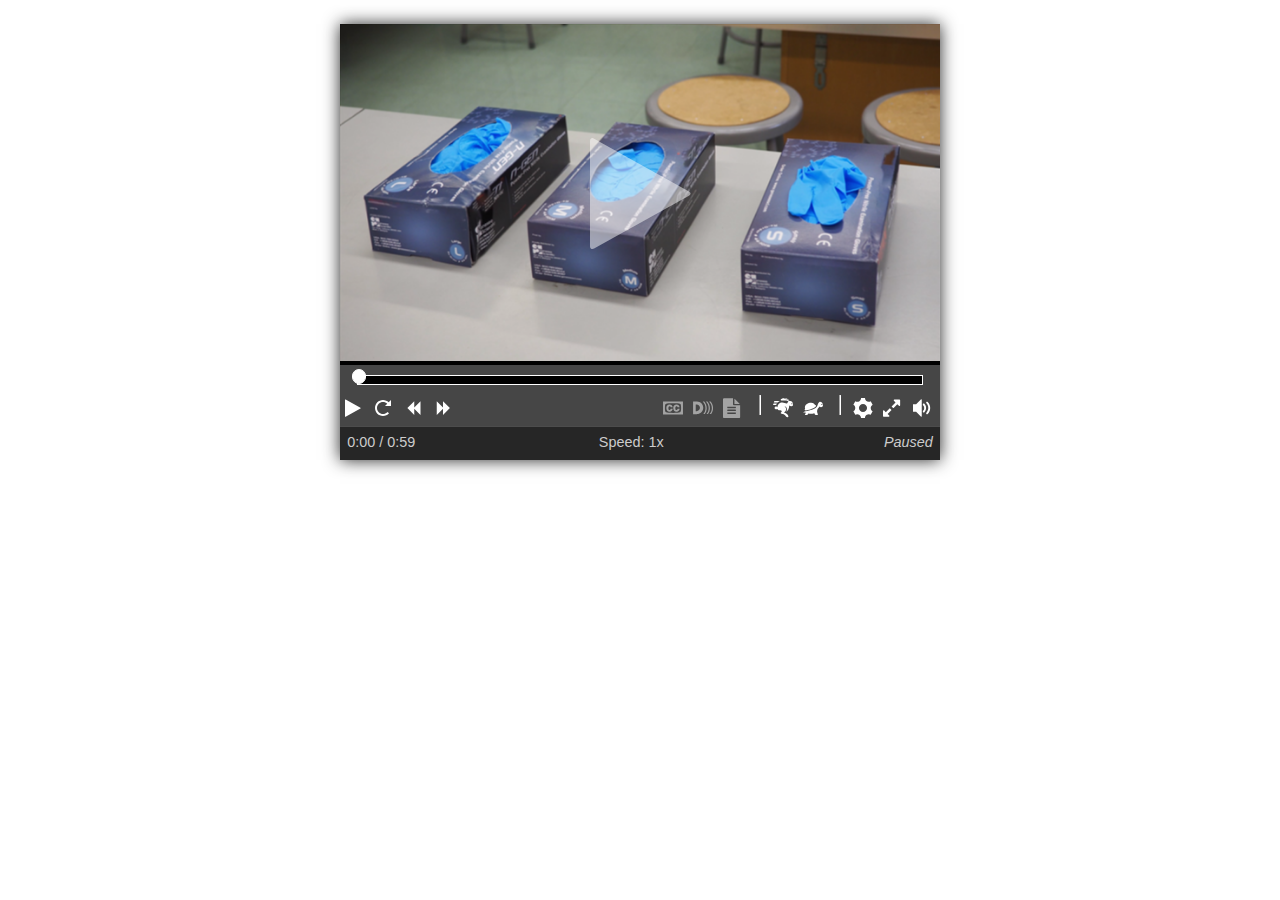
==== index.html @ a3ad1937 "initial commit" ====
<!DOCTYPE html>
<html lang="en">

<head>
  <meta charset="UTF-8">
  <title>Able Player Video</title>

  <!-- Dependencies -->
  <script src="./libraries/jquery.min.js"></script>
  <script src="./libraries/js.cookie.js"></script>

  <!-- Able Player CSS -->
  <link rel="stylesheet" href="./styles/ableplayer.min.css" type="text/css" />

  <!-- Able Player JavaScript -->
  <script src="./libraries/ableplayer.min.js"></script>
  
  <link rel="stylesheet" href="./styles/style.css" type="text/css">

</head>

<body>
  <div class="player-wrapper">
    <div id="player" class="col-1">
      <!-- use the following markup for each media element -->
      <video id="video1" preload="auto" width="600" height="auto" poster="./assets/images/wwa.png" data-able-player
        data-skin="2020" playsinline data-transcript-div='transcript' data-include-transcript=true>
        <source type="video/mp4" src="./assets/video/wwa.mp4" />
        <source type="video/webm" src="./assets/video/wwa.webm" />
        <track kind="captions" src="./assets/video/wwa_captions_en.vtt" srclang="en" label="English captions" />
        <track kind="descriptions" src="./assets/video/wwa_description_en.vtt" srclang="en" />
      </video>
    </div>
    <div id='transcript' class="col-2"></div>
  </div>
  <script src="./js/main.js"></script>
</body>

</html>
---- styles/ableplayer.min.css ----
.able-wrapper{position:relative;margin:0;padding:0;width:100%;height:auto;box-sizing:content-box!important;text-align:left}.able{position:relative;margin:1em 0;width:100%;background-color:#000;box-shadow:0 0 16px #262626;z-index:5000}.able-column-left{float:left}.able-column-right{float:left}.able .able-vidcap-container{background-color:#000;left:0;margin:0;position:relative;top:0}.able-player{font-family:Arial,Helvetica,sans-serif;background-color:#262626}.able-offscreen{position:absolute;left:-10000px;top:auto;width:1px;height:1px;overflow:hidden}.able-media-container audio{display:none!important}.able-video .able-now-playing{display:none}.able-controller{position:relative;border-bottom:1px solid #4c4c4c;background-color:#464646;min-height:38px;padding:0}.able-poster{position:absolute;top:0;left:0;width:100%!important;height:auto!important}.able .able-vidcap-container{overflow:hidden}.able-big-play-button{position:absolute;font-size:8em;opacity:.5;color:#fdfdfd;background-color:transparent;border:none;outline:0;left:0;top:0;padding:0;z-index:6500}.able-big-play-button:hover{opacity:100}.able-left-controls,.able-right-controls{overflow:visible}.able-left-controls div[role=button],.able-right-controls div[role=button]{vertical-align:middle}.able-left-controls{float:left}.able-right-controls{float:right}.able-black-controls,.able-black-controls div[role=button],.able-black-controls label{color:#000!important}.able-black-controls .able-seekbar{border:1px solid #000}.able-black-controls label,.able-white-controls,.able-white-controls div[role=button]{color:#fff!important}.able-white-controls .able-seekbar{border:1px solid #fff}.able-controller div[role=button]{background:0 0;position:relative;display:inline-block;border-style:none;margin:3px;padding:0;font-size:20px;min-width:24px;border:none;overflow:visible!important;z-index:6600}.able-controller div[role=button]>img,.able-controller div[role=button]>span{width:20px;margin:0 auto;padding:0;z-index:6700}.able-controller .buttonOff{opacity:.5;z-index:6800}.able-controller .able-seekbar{margin:0 5px;z-index:6900}.able-controller div[role=button]:focus,.able-controller div[role=button]:hover{outline-style:solid;outline-width:medium}.able-controller div[role=button]:hover{outline-color:#8ab839!important}.able-controller div[role=button]:focus{outline-color:#ffbb37!important}.able-controller button::-moz-focus-inner,.able-search-results button::-moz-focus-inner{border:0}.able-seekbar-wrapper{display:inline-block;vertical-align:middle}.able-seekbar{position:relative;height:.5em;border:1px solid;background-color:#000;margin:0 3px;border-style:solid;border-width:2px;border-color:#fff}.able-seekbar-loaded{display:inline-block;position:absolute;left:0;top:0;height:.5em;background-color:#464646;z-index:5100}.able-seekbar-played{display:inline-block;position:absolute;left:0;top:0;height:.5em;background-color:#dadada;z-index:5200}.able-seekbar-head{display:inline-block;position:relative;left:0;top:-.45em;background-color:#fdfdfd;width:.8em;height:.8em;border:1px solid;border-radius:.8em;z-index:5500}.able-volume-slider{width:34px;height:50px;background-color:#464646;padding:10px 0;position:absolute;right:0;top:-74px;display:block;z-index:9100}.able-volume-track{display:block;position:relative;height:100%;width:7px;margin:0 auto;background-color:#000}.able-volume-track.able-volume-track-on{background-color:#dadada;position:absolute;height:20px;top:30px}.able-volume-slider>.able-volume-track{border:1px solid #fff}.able-volume-head{display:inline-block;background-color:#fdfdfd;outline:1px solid #333;position:absolute;height:7px;width:15px;left:-5px;top:23px;z-index:9175}.able-volume-head:focus,.able-volume-head:hover{background-color:#ffbb37!important}.able-volume-help{display:none}.able-status-bar{height:1.5em;min-height:1.5em;color:#ccc;font-size:.9em;background-color:transparent;padding:.5em .5em .25em}.able-status-bar span.able-timer{text-align:left;float:left;width:32%}.able-status-bar span.able-speed{float:left;width:33%;text-align:center}.able-status{font-style:italic;float:right;width:32%;text-align:right}div.able-captions-wrapper{width:100%;margin:0;padding:0;text-align:center;line-height:1.35em;display:block;z-index:6000}div.able-captions{display:none;padding:.15em .25em;background-color:#000;font-size:1.1em;color:#fff;opacity:.75}div.able-captions-overlay{position:absolute;margin:0;bottom:0}div.able-captions-below{position:relative;min-height:3.2em}div.able-descriptions{position:relative;color:#ff6;background-color:#262626;min-height:2.8em;border-top:1px solid #666;margin:0;padding:3%;width:94%;text-align:center}div.able-now-playing{text-align:center;font-weight:700;font-size:1.1em;color:#fff;background-color:transparent;padding:.5em .5em 1em}div.able-now-playing span{font-size:.9em}div.able-now-playing span span{display:block}div.able-modal-dialog{position:absolute;height:auto;max-width:90%;margin-left:auto;margin-right:auto;left:0;right:0;outline:0 none;display:none;color:#000;background-color:#fafafa;box-sizing:content-box!important;z-index:10000}div.able-modal-overlay{position:fixed;width:100%;height:100%;background-color:#000;opacity:.5;margin:0;padding:0;top:0;left:0;display:none;z-index:9500}button.modalCloseButton{position:absolute;top:5px;right:5px}button.modal-button{margin-right:5px}div.able-modal-dialog button:focus,div.able-modal-dialog button:hover,div.able-modal-dialog input:focus,div.able-modal-dialog input:hover{outline-style:solid;outline-width:2px}div.able-modal-dialog button:hover,div.able-modal-dialog input:hover{outline-color:#8ab839}div.able-modal-dialog button:focus,div.able-modal-dialog input:focus{outline-color:#ffbb37}div.able-modal-dialog h1{font-weight:700;font-size:1.8em;line-height:1.2em;margin:.75em 0;color:#000;text-align:center}.able-help-div,.able-prefs-form,.able-resize-form{background-color:#f5f5f5;border:medium solid #ccc;padding:.5em 1em;margin:0 0 0 1em;width:25em;display:none}.able-prefs-form fieldset{margin-left:0;padding-left:0;border:none}.able-prefs-form legend{color:#000;font-weight:700;font-size:1.1em}.able-prefs-form fieldset div{display:table;margin-left:1em}.able-prefs-form fieldset div input{display:table-cell;width:1em;vertical-align:middle}.able-prefs-form fieldset div label{display:table-cell;padding-left:.5em}fieldset.able-prefs-keys div{float:left;margin-right:1em}div.able-desc-pref-prompt{font-weight:700;font-style:italic;margin-left:1em!important}div.able-prefDescFormat>div{margin-left:1.5em}.able-prefs-captions label,.able-prefs-captions select{display:block;float:left;margin-bottom:.25em}fieldset.able-prefs-captions label{width:6em;text-align:right;padding-right:1em}fieldset.able-prefs-captions select{width:10em;font-size:.9em;border-radius:none}.able-prefs-form div.able-captions-sample{padding:.5em;text-align:center}.able-prefs-form h2{margin-top:0;margin-bottom:.5em;font-size:1.1em}.able-prefs-form ul{margin-top:0}able-prefs-form-keyboard ul{list-style-type:none}span.able-modkey-alt,span.able-modkey-ctrl,span.able-modkey-shift{color:#666;font-style:italic}span.able-modkey{font-weight:700;color:#000;font-size:1.1em}.able-resize-form h1{font-size:1.15em}.able-resize-form div div{margin:1em}.able-resize-form label{padding-right:.5em;font-weight:700}.able-resize-form input[type=text]{font-size:1em}.able-resize-form input[readonly]{color:#aaa}.able-window-toolbar{background-color:#464646;min-height:15px;padding:10px;border-style:solid;border-width:0 0 1px 0}.able-draggable:hover{cursor:move}.able-window-toolbar .able-button-handler-preferences{position:absolute;top:0;right:0;font-size:1.5em;background-color:transparent;border:none;outline:0;padding:0;z-index:9300}.able-window-toolbar .able-button-handler-preferences:focus,.able-window-toolbar .able-button-handler-preferences:hover{outline-style:solid;outline-width:medium}.able-window-toolbar .able-button-handler-preferences:hover{outline-color:#8ab839!important}.able-window-toolbar .able-button-handler-preferences:focus{outline-color:#ffbb37!important}.able-window-toolbar .able-popup{position:absolute;cursor:default;right:0;top:0;display:block}.able-drag{border:2px dashed #f90;cursor:move}.able-resizable{position:absolute;width:16px;height:16px;padding:5px 2px;bottom:0;right:0;cursor:nwse-resize;background:transparent url(../images/wingrip.png) no-repeat}.able-sign-window{position:relative;margin:1em;z-index:8000}.able-sign-window video{width:100%}.able-sign-window:focus{outline:0}div.able-chapters-div{padding:0}div.able-chapters-div .able-chapters-heading{margin:1em .75em;font-size:1.1em;font-weight:700}div.able-chapters-div ul{list-style-type:none;padding-left:0}div.able-chapters-div ul li{max-width:100%;padding:0;height:2em}div.able-chapters-div button{width:100%;height:100%;border:none;background-color:transparent;color:#000;font-size:1em;text-align:left;padding:.15em 1em}div.able-chapters-div li.able-current-chapter{background-color:#000!important}div.able-chapters-div li.able-current-chapter button{color:#fff!important}div.able-chapters-div li.able-focus{background-color:#4c4c4c}div.able-chapters-div button::-moz-focus-inner,div.able-chapters-div button:focus,div.able-chapters-div button:hover{border:0;outline:0;color:#fff!important}.able-alert,.able-tooltip{position:absolute;padding:5px 10px;border-color:#000;border-width:1px;color:#000!important;background-color:#ccc;-webkit-border-radius:5px;-moz-border-radius:5px;border-radius:5px;display:block}.able-alert{background-color:#ffc;box-shadow:0 0 16px #262626;z-index:9400;position:absolute;top:1em}.able-popup{z-index:9200}.able-tooltip{z-index:9000}.able-popup{position:absolute;margin:0;padding:0;border-color:#000;border-width:1px;background-color:#000;opacity:.85;-webkit-border-radius:5px;-moz-border-radius:5px;border-radius:5px;display:block;cursor:default}ul.able-popup{list-style-type:none}.able-popup li{padding:.25em 1em .25em .25em;margin:1px;color:#fff}.able-popup li.able-focus{background-color:#ccc;color:#000}.able-popup-captions li{padding-left:1em}.able-popup-captions li[aria-checked=true]{padding-left:0}.able-popup-captions li[aria-checked=true]::before{content:"\2713  "}.able-transcript-area{border-width:1px;border-style:solid;height:400px;z-index:7000;outline:0;padding-bottom:25px;background-color:#fff}.able-transcript{position:relative;overflow-y:scroll;padding-left:5%;padding-right:5%;background-color:#fff;height:350px}.able-transcript div{margin:1em 0}.able-transcript-heading{font-size:1.4em;font-weight:700}.able-transcript-chapter-heading{font-size:1.2em;font-weight:700}.able-transcript div.able-transcript-desc{background-color:#fee;border:thin solid #336;font-style:italic;padding:1em}.able-transcript .able-unspoken{font-weight:700}.able-transcript .able-hidden{position:absolute!important;clip:rect(1px 1px 1px 1px);clip:rect(1px,1px,1px,1px)}.able-highlight{background:#ff6}.able-previous{background:#000!important;font-style:italic}.able-transcript span:active,.able-transcript span:focus,.able-transcript span:hover{background:#cf6;cursor:pointer}.able-window-toolbar label{margin-right:10px;color:#fff}.able-controller div[role=button]:focus,.able-controller div[role=button]:hover,.able-controller input:focus,.able-controller input:hover,.able-seekbar-head:focus,.able-seekbar-head:hover,.able-window-toolbar input:focus,.able-window-toolbar input:hover,.able-window-toolbar select:focus,.able-window-toolbar select:hover{outline-style:solid;outline-width:2px}.able-controller div[role=button]:focus,.able-controller input:focus,.able-seekbar-head:focus,.able-window-toolbar input:focus,.able-window-toolbar select:focus{outline-color:#ffbb37}.able-controller div[role=button]:hover,.able-controller input:hover,.able-seekbar-head:hover,.able-window-toolbar input:hover,.able-window-toolbar select:hover{outline-color:#8ab839}.able-window-toolbar .transcript-language-select-wrapper{float:right;padding-right:30px}.able-playlist{list-style-type:none;margin:0;background-color:#fff;padding:5px 0}.able-playlist li{background-color:#ddd;margin:5px;padding:0;border:2px solid #aaa;border-radius:5px;-moz-border-radius:5px}.able-playlist li button{border:none;color:#000;background-color:transparent;font-size:1em;width:100%;padding:5px 10px;text-align:left}.able-playlist li button:active,.able-playlist li button:focus,.able-playlist li button:hover{background-color:#ffeeb3;color:#000;text-decoration:none;outline:0}.able-playlist li button::-moz-focus-inner{border:0}.able-playlist li button img{width:100px;float:left;margin-right:10px}.able-playlist li.able-current{background-color:#340449;border-color:#230330}.able-playlist li.able-current button{color:#fff;font-weight:700;text-decoration:none;outline:0}.able-playlist li.able-current button:active,.able-playlist li.able-current button:focus,.able-playlist li.able-current button:hover{color:#000}#able-search-term-echo{font-weight:700;font-style:italic}.able-search-results ul li{font-size:1.1em;margin-bottom:1em}button.able-search-results-time{font-size:1em;font-weight:700;cursor:pointer}button.able-search-results-time:active,button.able-search-results-time:focus,button.able-search-results-time:hover{color:#fff;background-color:#000}.able-search-results-text{padding-left:1em}.able-search-term{background-color:#ffc;font-weight:700}#search-term{font-weight:700;font-style:italic}#able-vts-instructions{margin-bottom:1.5em;padding:1em;border:1px solid #999;width:720px;max-width:90%}#able-vts fieldset{margin:1em;border:none}#able-vts fieldset legend{color:#000;font-weight:700}#able-vts fieldset div{float:left;padding-right:1em}#able-vts table{clear:left}#able-vts table,#able-vts table td,#able-vts table th{border:1px solid #000;border-collapse:collapse;padding:.5em .75em}#able-vts table th.actions{min-width:140px}#able-vts table td button{width:auto;padding:0;margin:2px}#able-vts table td button svg{width:16px;height:16px}#able-vts table button:hover svg{fill:#c00}tr.kind-chapters,tr.kind-subtitles{background-color:#fff}tr.kind-descriptions{background-color:#fee}tr.kind-chapters{background-color:#e6ffe6}.able-vts-dragging{background-color:#ffc}div#able-vts-icon-credit{margin:1em}div#able-vts-alert{display:none;position:fixed;top:5px;left:5px;border:2px solid #666;background-color:#ffc;padding:1em;font-weight:700;z-index:9400}button#able-vts-save{font-size:1em;padding:.25em;border-radius:5px;margin-bottom:1em;font-weight:700}button#able-vts-save:focus,button#able-vts-save:hover{color:#fff;background-color:#060}.able-vts-output-instructions{width:720px;max-width:90%}#able-vts textarea{height:200px;width:720px;max-width:90%}.able-clipped,.able-screenreader-alert{position:absolute!important;clip:rect(1px 1px 1px 1px);clip:rect(1px,1px,1px,1px);width:1px!important;height:1px!important;overflow:hidden!important}.able-error{display:block;background:#ffc;border:2px solid #000;color:red;margin:.75em;padding:.5em}.able-fallback{display:block;text-align:center;border:2px solid #335;background-color:#eee;color:#000;font-weight:700;font-size:1.1em;padding:1em;margin-bottom:1em;max-width:500px;width:95%}.able-fallback div,.able-fallback p,.able-fallback ul{text-align:left}.able-fallback li{font-weight:400}.able-fallback img{width:90%;margin:1em auto;opacity:.3}.able-fallback img.able-poster{position:relative}div[role=button] svg{display:inline-block;width:1em;height:1em;fill:currentColor}div.able-skin-2020 div.able-seekbar-wrapper{width:96%;margin:10px 2%}@font-face{font-family:able;src:url(../button-icons/fonts/able.eot?dqripi);src:url(../button-icons/fonts/able.eot?dqripi#iefix) format('embedded-opentype'),url(../button-icons/fonts/able.ttf?dqripi) format('truetype'),url(../button-icons/fonts/able.woff?dqripi) format('woff'),url(../button-icons/fonts/able.svg?dqripi#able) format('svg');font-weight:400;font-style:normal}.able-wrapper [class*=" icon-"],.able-wrapper [class^=icon-]{font-family:able!important;speak:none;font-style:normal;font-weight:400;font-variant:normal;text-transform:none;line-height:1;-webkit-font-smoothing:antialiased;-moz-osx-font-smoothing:grayscale}.icon-play:before{content:"\f04b"}.icon-pause:before{content:"\f04c"}.icon-stop:before{content:"\f04d"}.icon-restart:before{content:"\e900"}.icon-rewind:before{content:"\e603"}.icon-forward:before{content:"\e604"}.icon-previous:before{content:"\e901"}.icon-next:before{content:"\e902"}.icon-slower:before{content:"\f0dd"}.icon-faster:before{content:"\f0de"}.icon-turtle:before{content:"\e904"}.icon-rabbit:before{content:"\e905"}.icon-ellipsis:before{content:"\e903"}.icon-pipe:before{content:"\e600"}.icon-captions:before{content:"\e601"}.icon-descriptions:before{content:"\e602"}.icon-sign:before{content:"\e60a"}.icon-volume-mute:before{content:"\e606"}.icon-volume-soft:before{content:"\e60c"}.icon-volume-medium:before{content:"\e605"}.icon-volume-loud:before{content:"\e60b"}.icon-volume-up:before{content:"\e607"}.icon-volume-down:before{content:"\e608"}.icon-chapters:before{content:"\e609"}.icon-transcript:before{content:"\f15c"}.icon-preferences:before{content:"\e60d"}.icon-close:before{content:"\f00d"}.icon-fullscreen-expand:before{content:"\f065"}.icon-fullscreen-collapse:before{content:"\f066"}.icon-help:before{content:"\f128"}
---- styles/style.css ----
/*
  * Styles for Able Player demo pages
  * Not affiliated with with Able Player itself
*/
body {
    /* margin: 2em;
    font-family: Arial, Helvetica, sans-serif;
    color: black;
    background: white;
    font-size: 1em;
    line-height: 1.5em; */
}

header {
    min-height: 100px;
    /* same as logo */
    margin-bottom: 1.5em;
}

header img {
    float: left;
}

h1 {
    font-size: 2em;
    line-height: 1.2em;
    margin-top: 0.75em;
}

p {
    max-width: 60em;
}

p.goback {
    clear: left;
    margin: 3em 0 1em;
}

#content {
    margin: 0 1em;
}

#wrapper {
    float: left;
    width: 500px;
    /* slightly wider than #aap-player */
}

.offscreen {
    position: absolute;
    left: -10000px;
    top: auto;
    width: 1px;
    height: 1px;
    overflow: hidden;
}

#license {
    margin: 0.5em;
    padding: 0.5em 1em;
    border: 1px solid #999;
    background-color: #DDD;
}

a:hover,
a:focus,
a:active {
    outline-color: #cc0000;
    /* red */
    outline-style: solid;
    outline-width: thick;
    text-decoration: none;
}

/*
 * Class example from WebVTT caption file
 *
 */
.quotable {
    font-weight: bold;
    color: #C00;
}

.able-wrapper {
    margin: auto;
    /* left: 225px; */
}

.col-1 {
    position: relative;
    width: 68%;
    float: left;
}

.col-2 {
    position: relative;
    width: 29%;
    padding-left: 10px;
    float: right;
    z-index: 9999;
}
#transcript .able-transcript-area{
 left: 5px !important;
 width: auto !important;
}
.full-width{
   width: 100% !important;
}
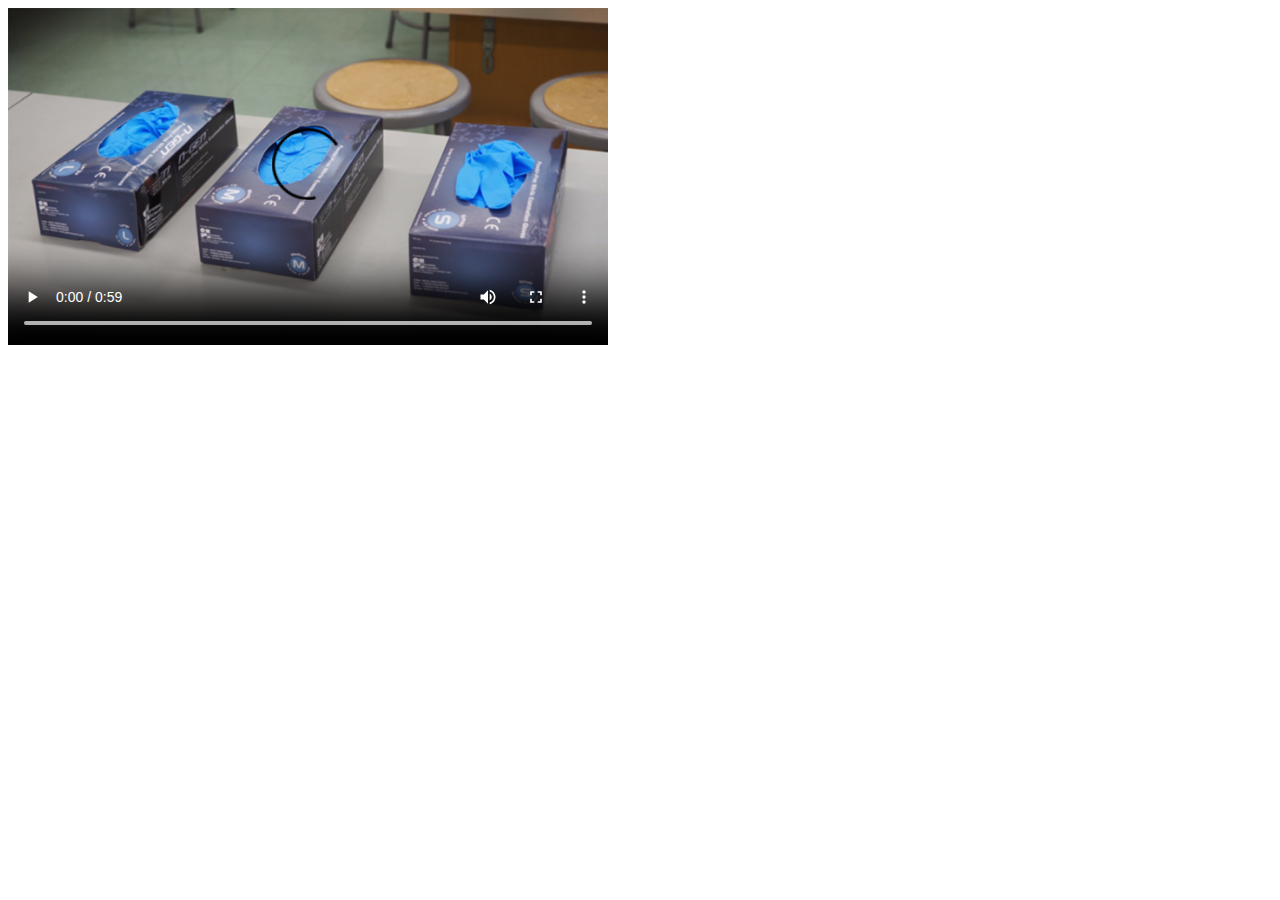
==== commit 82c23cf9: "Update index.html" ====
--- a/index.html
+++ b/index.html
@@ -13,7 +13,7 @@
   <link rel="stylesheet" href="./styles/ableplayer.min.css" type="text/css" />
 
   <!-- Able Player JavaScript -->
-  <script src="./libraries/ableplayer.min.js"></script>
+  <script src="./libraries/ableplayer.js"></script>
   
   <link rel="stylesheet" href="./styles/style.css" type="text/css">
 
@@ -36,4 +36,4 @@
   <script src="./js/main.js"></script>
 </body>
 
-</html>+</html>
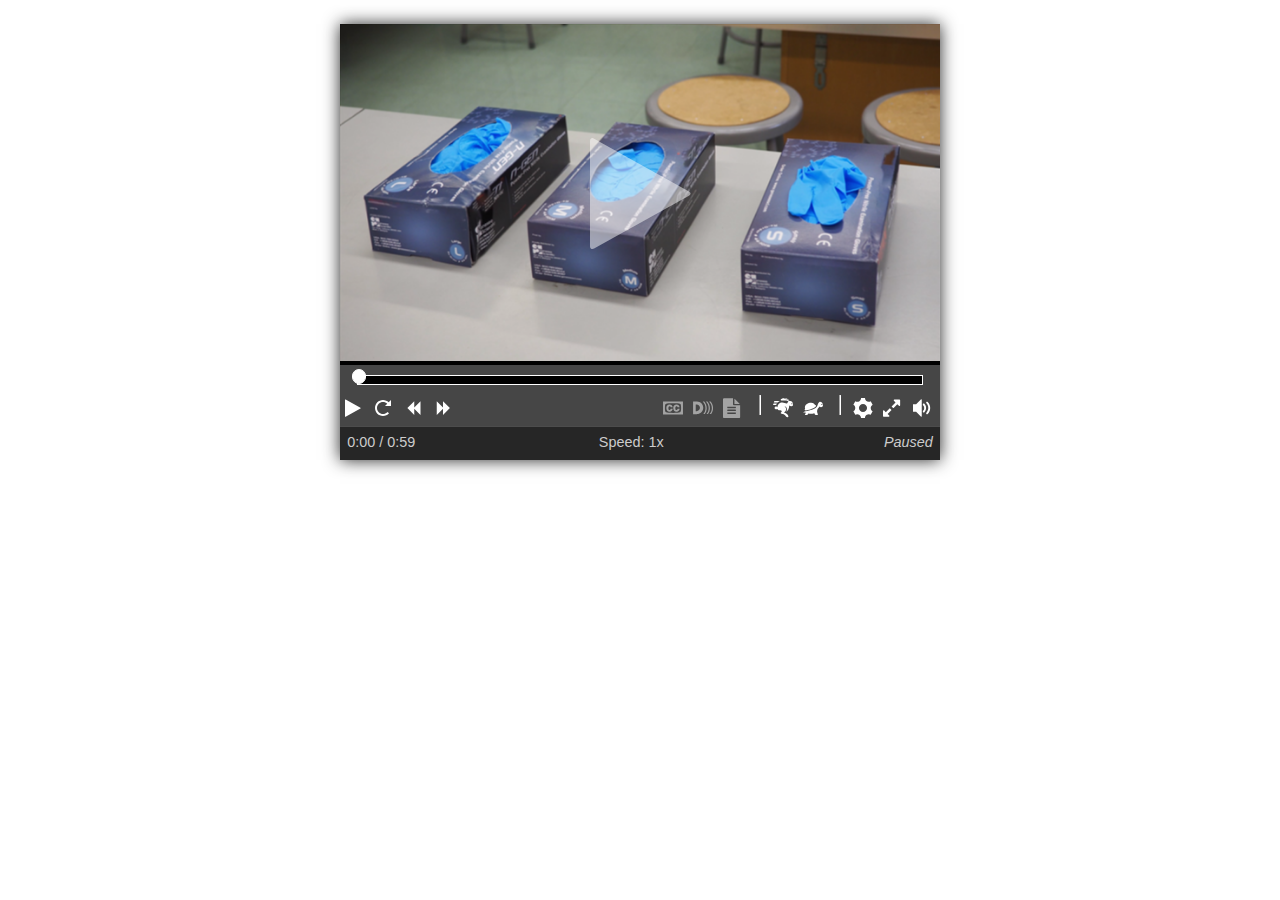
==== commit 4195166a: "Update index.html" ====
--- a/index.html
+++ b/index.html
@@ -13,7 +13,7 @@
   <link rel="stylesheet" href="./styles/ableplayer.min.css" type="text/css" />
 
   <!-- Able Player JavaScript -->
-  <script src="./libraries/ableplayer.js"></script>
+  <script src="./libraries/ableplayer.min.js"></script>
   
   <link rel="stylesheet" href="./styles/style.css" type="text/css">
 
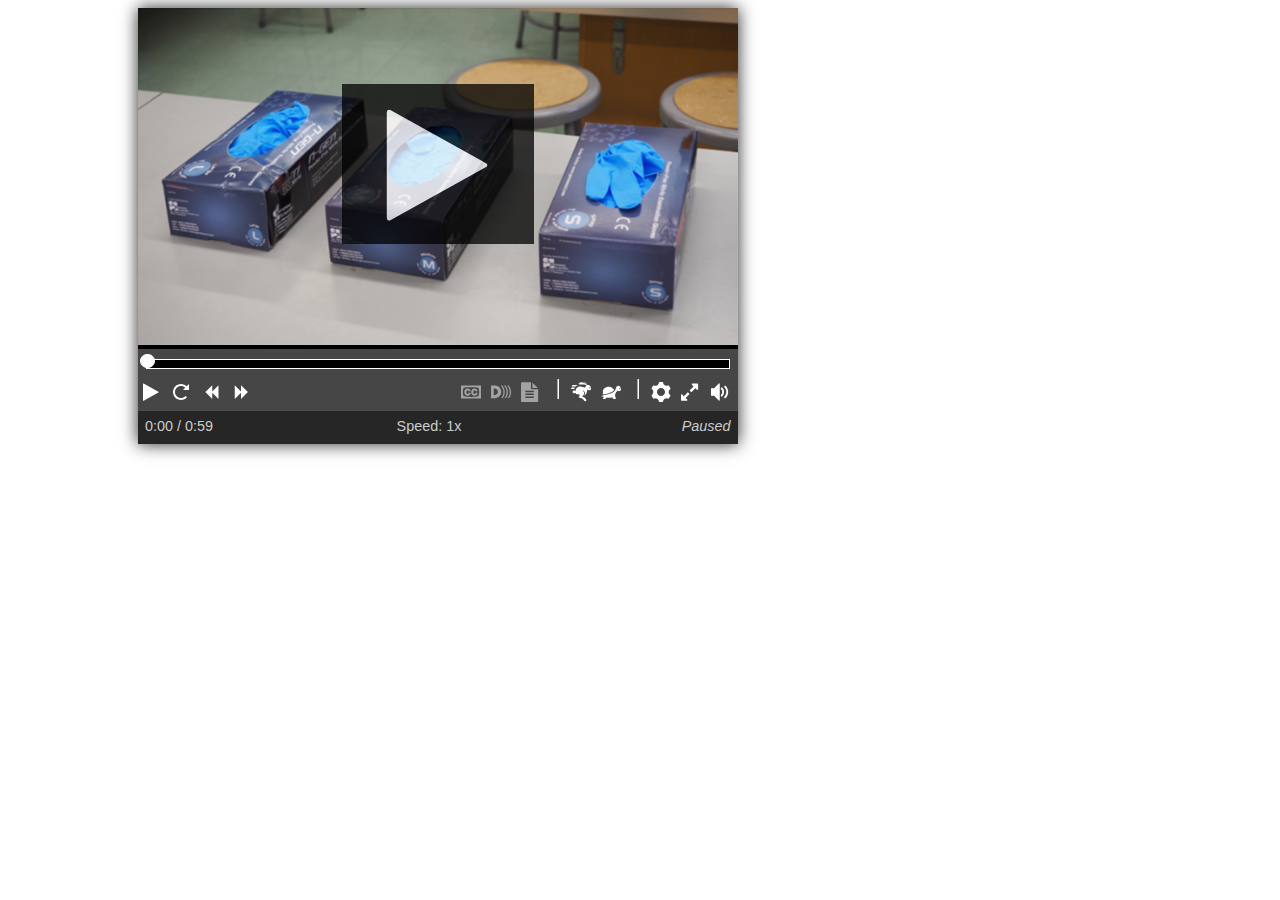
==== commit 607f704a: "updated player lib" ====
--- a/index.html
+++ b/index.html
@@ -10,10 +10,10 @@
   <script src="./libraries/js.cookie.js"></script>
 
   <!-- Able Player CSS -->
-  <link rel="stylesheet" href="./styles/ableplayer.min.css" type="text/css" />
+  <link rel="stylesheet" href="./styles/ableplayer.css" type="text/css" />
 
   <!-- Able Player JavaScript -->
-  <script src="./libraries/ableplayer.min.js"></script>
+  <script src="./libraries/ableplayer.js"></script>
   
   <link rel="stylesheet" href="./styles/style.css" type="text/css">
 
@@ -24,7 +24,7 @@
     <div id="player" class="col-1">
       <!-- use the following markup for each media element -->
       <video id="video1" preload="auto" width="600" height="auto" poster="./assets/images/wwa.png" data-able-player
-        data-skin="2020" playsinline data-transcript-div='transcript' data-include-transcript=true>
+        data-skin="2020" playsinline>
         <source type="video/mp4" src="./assets/video/wwa.mp4" />
         <source type="video/webm" src="./assets/video/wwa.webm" />
         <track kind="captions" src="./assets/video/wwa_captions_en.vtt" srclang="en" label="English captions" />
--- a/styles/ableplayer.css
+++ b/styles/ableplayer.css
@@ -0,0 +1,1404 @@
+/*
+	Able Player core styles
+
+	Default z-index map:
+
+	* Modal dialog
+	div.able-modal-dialog = 10000
+	div.able-modal-overlay = 9500
+
+	* Items that should always be on top (9000):
+	#able-vts = 9400
+	.able-alert = 9400
+	.able-window-toolbar .able-button-handler-preferences = 9300
+  .able-popup = 9200
+  .able-volume-head = 9175
+  .able-volume-slider = 9150
+  .able-tooltip = 9000
+
+  * Pop-ups with critical content:  (7000 - 8000):
+	.able-sign-window = 8000
+	.able-transcript-area = 7000
+
+  * Player controls: (5000 - 6000)
+  .able-controller .able-seekbar = 6900
+  .able-controller .buttonOff = 6800
+  .able-controller div[role="button"] > img = 6700
+  .able-controller div[role="button"] > span = 6700
+	.able-controller div[role="button"] = 6600
+	.able-big-play-button = 6500
+	div.able-captions-wrapper = 6000
+  .able-seekbar-head = 5500
+  .able-seekbar-played = 5200
+	.able-seekbar-loaded = 5100
+	.able = 5000
+*/
+.able-wrapper {
+  position: relative;
+  margin: 1em 0;
+  padding: 0;
+  max-width: 100%;
+  height: auto;
+  box-sizing: content-box !important;
+  text-align: left;
+}
+.able {
+  position: relative;
+  margin: 0;
+	padding: 0; 
+  width: 100%; /* will be changed dynamically as player is contructed */
+  background-color: #000;
+  box-shadow: 0px 0px 16px #262626;
+  z-index: 5000;
+}
+.able-column-left {
+    float: left;
+}
+.able-column-right {
+    float: left;
+}
+.able .able-vidcap-container {
+  background-color: black;
+  /* height: 360px; */
+  left: 0;
+  margin: 0;
+  position: relative;
+  top: 0;
+}
+.able .able-audcap-container { 
+  background-color: black;
+  position: relative;
+  margin: 0;
+	padding: 1.5em 0.25em;
+}
+.able-player {
+	font-family: Arial, Helvetica, sans-serif;
+	background-color: #262626; /* background color of player (appears on top & bottom) */
+}
+.able-audio { 
+	padding-top: 1em;
+}
+.able-offscreen {
+	position: absolute;
+	left: -10000px;
+	top: auto;
+	width: 1px;
+	height: 1px;
+	overflow: hidden;
+}
+.able-media-container audio {
+  display: none !important;
+}
+.able-controller {
+	position: relative;
+	border-bottom: 1px solid #4c4c4c;
+	background-color: #464646; /* background color of controller bar */
+	min-height: 38px; /* height of button (20px) + 4px border + 4px padding */
+	padding: 0;
+}
+.able-poster {
+  position: absolute;
+  top: 0;
+  left: 0;
+  width: 100% !important;
+  height: auto !important;
+}
+.able .able-vidcap-container {
+  overflow: visible;
+}
+.able .able-vidcap-container video { 
+	max-width: 100%; 
+}
+
+/*
+  YouTube and Vimeo 
+*/
+.able-media-container iframe { 
+	max-width: 100%;
+}
+
+/*
+  Controller Buttons & Controls
+*/
+.able-big-play-button {
+    position: absolute;
+    font-size: 8em;
+    color: #fdfdfd;
+    background-color: transparent;
+    border: none;
+    outline: none;
+    left: 0;
+    top: 0;
+    padding: 0;
+    z-index: 6500;
+    /* 
+      Opacity value chosen to achieve a 
+      contrast ratio of 5.63 in the worst case.
+    */
+    opacity: 0.75;
+    filter:alpha(opacity=75); /* for IE */
+}
+
+.able-big-play-button:hover, .able-big-play-button:focus {
+  opacity: 100;
+  filter:alpha(opacity=100); /* for IE */
+}
+
+.able-big-play-button .icon-play, 
+.able-big-play-button svg {
+  background-color: black;
+  padding: 1rem 2rem;
+}
+.able-big-play-button:hover .icon-play, 
+.able-big-play-button:hover svg {
+  outline-style: solid;
+  outline-width: medium;
+  outline-color: #8AB839 !important; /* green */
+}
+.able-big-play-button:focus .icon-play,
+.able-big-play-button:focus svg {
+  outline-style: solid;
+  outline-width: medium;
+	outline-color: #ffbb37 !important; /* yellow */
+}
+.able-left-controls, .able-right-controls {
+    overflow: visible;
+}
+.able-left-controls div[role="button"], .able-right-controls div[role="button"] {
+    vertical-align: middle;
+}
+.able-left-controls {
+  float: left;
+}
+.able-right-controls {
+  float: right;
+}
+.able-black-controls,
+.able-black-controls div[role="button"],
+.able-black-controls label  {
+  color: #000 !important;
+}
+.able-black-controls .able-seekbar {
+  border: 1px solid #000;
+}
+.able-white-controls,
+.able-white-controls div[role="button"],
+.able-black-controls label {
+  color: #FFF !important;
+}
+.able-white-controls .able-seekbar {
+  border: 1px solid #FFF;
+}
+.able-controller div[role="button"] {
+  background: none;
+  position: relative;
+  display: inline-block;
+  border-style: none;
+  margin: 3px;
+  padding: 0;
+  font-size: 20px;
+  min-width: 24px;
+/*  outline: 2px solid #464646; */ /* same color as .able-controller background-color */
+  border: none;
+  overflow: visible !important;
+  z-index: 6600;
+}
+.able-controller div[role="button"] > span,
+.able-controller div[role="button"] > img {
+  width: 20px;
+  margin: 0 auto;
+  padding: 0;
+  z-index: 6700;
+}
+.able-controller .buttonOff {
+	opacity: 0.5;
+	filter:alpha(opacity=50); /* for IE */
+  z-index: 6800;
+}
+.able-controller .able-seekbar {
+  margin: 0 5px;
+  z-index: 6900;
+}
+.able-controller div[role="button"]:hover,
+.able-controller div[role="button"]:focus {
+  outline-style: solid;
+  outline-width: medium;
+}
+.able-controller div[role="button"]:hover {
+	outline-color: #8AB839 !important; /* green */
+}
+.able-controller div[role="button"]:focus {
+	outline-color: #ffbb37 !important; /* yellow */
+}
+.able-controller button::-moz-focus-inner,
+.able-search-results button::-moz-focus-inner {
+  border: 0;
+}
+
+
+/*
+  Seekbar
+*/
+.able-seekbar-wrapper {
+  display: inline-block;
+  vertical-align: middle;
+}
+.able-seekbar {
+  position: relative;
+  height: 0.5em;
+  border: 1px solid;
+  background-color: #000000;
+  margin: 0 3px;
+  border-style: solid;
+  border-width: 2px;
+  border-color: #ffffff;
+}
+.able-seekbar-loaded {
+  display: inline-block;
+  position: absolute;
+  left: 0;
+  top: 0;
+  height: 0.5em;
+  background-color: #464646;
+  z-index: 5100;
+}
+.able-seekbar-played {
+  display: inline-block;
+  position: absolute;
+  left: 0;
+  top: 0;
+  height: 0.5em;
+  background-color: #DADADA;
+  z-index: 5200;
+}
+.able-seekbar-head {
+  display: inline-block;
+  position: relative;
+  left: 0;
+  top: -0.4em;
+  background-color: #FDFDFD;
+  width: 0.8em;
+  height: 0.8em;
+  border: 1px solid;
+  border-radius: 0.8em;
+  z-index: 5500;
+}
+
+/*
+  Volume Slider
+*/
+.able-volume-slider {
+  width: 34px;
+  height: 80px; 
+  background-color: #464646; /* same as .able-controller */
+  margin: 0;
+  padding: 5px 0;
+  position: absolute;
+  right: 0px;
+  bottom: 60px; 
+  display: block;
+  z-index: 9100;
+}
+.able-volume-help { /* not visible; used in aria-describedby */
+  display: none;
+}
+
+.able-volume-slider input[type="range"] { 
+  appearance: slider-vertical;
+  writing-mode: bt-rl;
+  /* -webkit-appearance: none; */ /* Hides the slider so that custom slider can be made */
+  width: 28px; 
+  height: 100%; 
+  background: transparent; /* Otherwise white in Chrome */
+}
+/* 
+  Style slider in Firefox 
+*/ 
+.able-volume-slider input[type=range]::-moz-range-track {
+  border: 1px solid white;
+  width: 7px;
+  cursor: pointer;
+  background: #000; 
+}
+input[type=range]::-moz-range-thumb {
+  background-color: #fdfdfd;
+  outline: 1px solid #333;
+  height: 16px;
+  width: 24px;
+  z-index: 9175;
+}
+
+/* 
+  TODO: Style the slider in webkit to match the one in Mozilla 
+  First attempt at this was unsuccessful; it's quite fussy 
+  Placeholder selectors are provided below 
+  Also, will need to uncomment -webkit-appearance: none in slider rule above 
+*/ 
+.able-volume-slider input[type=range]::-webkit-slider-runnable-track {}
+.able-volume-slider input[type=range]::-webkit-slider-thumb {}
+
+/* 
+  TODO: Style the slider for IE (not a high priority) 
+*/   
+input[type=range]::-ms-track {}
+input[type=range]::-ms-fill-lower {}
+input[type=range]::-ms-fill-upper {}
+input[type=range]::-ms-thumb {}
+input[type=range]:focus::-ms-fill-lower {}
+input[type=range]:focus::-ms-fill-upper {}
+
+/*
+  Status Bar
+*/
+
+.able-status-bar {
+	height: 1.5em;
+	min-height: 1.5em;
+	color: #CCC;
+	font-size: 0.9em;
+	background-color: transparent;
+	padding: 0.5em 0.5em 0.25em;
+}
+.able-status-bar span.able-timer {
+	/* contains both span.elapsedTime and span.duration */
+	text-align: left;
+	float: left;
+	width: 32%;
+}
+.able-status-bar span.able-speed {
+  float: left;
+  width: 33%;
+  text-align: center;
+}
+.able-status {
+	font-style: italic;
+	float: right;
+	width: 32%;
+	text-align :right;
+}
+
+/*
+  Captions and Descriptions
+*/
+
+div.able-captions-wrapper {
+  width: 100%;
+  margin: 0;
+  padding: 0;
+  text-align: center;
+  display: block;
+  z-index: 6000;
+}
+div.able-captions {
+  display: none;
+  padding: 0.15em 0.25em;
+	line-height: 1.35em;
+  /* settings that are overridden by user prefs */
+  background-color: black;
+  font-size: 1em;
+  color: white;
+  opacity: 0.75;
+}
+div.able-vidcap-container div.able-captions-overlay {
+  position: absolute;
+  margin: 0;
+  bottom: 0.5em;
+}
+div.able-vidcap-container div.able-captions-below {
+  position: relative;
+  min-height: 3.2em;
+}
+div.able-audcap-container.captions-off { 
+	display: none;
+}
+div.able-descriptions {
+  position: relative;
+  color: #FF6; /* yellow, to differentiate it from captions */
+  background-color: #262626;
+  min-height: 2.8em;
+  border-top: 1px solid #666;
+  margin: 0;
+  padding: 3%;
+  width: 94%;
+  text-align: center;
+}
+
+/*
+  Now Playing
+*/
+div.able-now-playing {
+	text-align: center;
+	font-weight: bold;
+	font-size: 1.1em;
+	color: #FFFFFF;
+	background-color: transparent;
+	padding: 0.5em 0.5em 1em;
+}
+div.able-now-playing span {
+	font-size: 0.9em;
+}
+div.able-now-playing span span {
+	display: block;
+}
+div.able-video div.able-now-playing { 
+	display: none;
+}
+
+/*
+  Modal Dialogs
+*/
+div.able-modal-dialog {
+  position: absolute;
+  height: auto;
+  max-width: 90%;
+  margin-left: auto;
+  margin-right: auto;
+  top: 5%;
+  left: 0px;
+  right: 0px;
+  outline: 0px none;
+  display: none;
+  color: #000;
+  background-color: #FAFAFA;
+  box-sizing: content-box !important;
+  z-index: 10000;
+	max-height: 90%; 
+	overflow: scroll; 
+}
+@supports (transform: translate(-50%,-50%)) {
+	div.able-modal-dialog {
+	  top: 50%;
+		left: 50%;
+	  transform: translate(-50%,-50%) !important;
+	}
+}
+
+div.able-modal-overlay {
+  position: fixed;
+  width: 100%;
+  height: 100%;
+  background-color: #000;
+  opacity: 0.5;
+  margin: 0;
+  padding: 0;
+  top: 0;
+  left: 0;
+  display: none;
+  z-index: 9500;
+}
+button.modalCloseButton {
+  position: absolute;
+  top: 5px;
+  right: 5px;
+}
+button.modal-button {
+  margin-right: 5px;
+}
+div.able-modal-dialog input:hover,
+div.able-modal-dialog input:focus,
+div.able-modal-dialog button:hover,
+div.able-modal-dialog button:focus {
+  outline-style: solid;
+  outline-width: 2px;
+}
+div.able-modal-dialog input:hover,
+div.able-modal-dialog button:hover {
+	outline-color: #8AB839; /* green */
+}
+div.able-modal-dialog input:focus,
+div.able-modal-dialog button:focus {
+	outline-color: #ffbb37; /* yellow */
+}
+div.able-modal-dialog h1 {
+  font-weight: bold;
+  font-size: 1.8em;
+  line-height: 1.2em;
+  margin: 0.75em 0;
+  color: #000;
+  text-align: center;
+}
+.able-prefs-form,
+.able-help-div,
+.able-resize-form {
+	background-color: #F5F5F5;
+	border: medium solid #ccc;
+	padding: 0.5em 1em;
+	margin: 0 0 0 1em;
+	width: 25em;
+	display: none;
+}
+
+/*
+  Preferences Form
+*/
+
+.able-prefs-form div[role="group"] {
+  margin: 1em 0;
+  padding: 0;
+	border: none;
+}
+.able-prefs-form h2 {
+	color: black;
+	font-weight: bold;
+	font-size: 1.1em;
+}
+.able-prefs-form div[role="group"] > div {
+  display: table;
+  margin-left: 1em;
+}
+.able-prefs-form div[role="group"] > div > input {
+  display: table-cell;
+	width: 1em;
+	vertical-align: middle;
+}
+.able-prefs-form div[role="group"] > div > label {
+  display: table-cell;
+	padding-left: 0.5em;
+}
+.able-desc-pref-prompt {
+  font-weight: bold;
+  font-style: italic;
+  margin-left: 1em !important;
+}
+.able-prefDescFormat > div {
+  margin-left: 1.5em;
+}
+.able-prefs-captions label,
+.able-prefs-captions select {
+  display: block;
+  float: left;
+  margin-bottom: 0.25em;
+}
+.able-prefs-captions label {
+  width: 6em;
+  text-align: right;
+  padding-right: 1em;
+}
+.able-prefs-captions select {
+  width: 10em;
+  font-size: 0.9em;
+  border-radius: none;
+}
+.able-prefs-descriptions >  div.able-prefs-select { 
+	margin: 0.5em 1em;
+}
+.able-prefs-descriptions >  div.able-prefs-select > label,
+.able-prefs-descriptions >  div.able-prefs-slider > label {
+  width: 6em;
+  text-align: right;
+  padding-right: 1em;
+}
+.able-prefs-descriptions > div.able-prefs-select > select,
+.able-prefs-descriptions > div.able-prefs-slider > select {
+  width: 10em;
+  font-size: 0.9em;
+  border-radius: none;
+}
+div.able-prefDescPause {
+  margin-top: 1em;
+}
+.able-prefs-form div.able-captions-sample {
+  padding: 0.5em;
+  text-align: center;
+}
+.able-prefs-form div.able-desc-sample {
+  padding: 0.5em;
+  text-align: center;
+  color: #FFF;
+  background-color: #000;
+}
+.able-prefs-form h2 {
+  margin-top: 0;
+  margin-bottom: 0.5em;
+  font-size: 1.1em;
+}
+.able-prefs-form ul {
+  margin-top: 0;
+}
+
+/*
+  Keyboard Preferences Dialog
+*/
+able-prefs-form-keyboard ul {
+	list-style-type: none;
+}
+span.able-modkey-alt,
+span.able-modkey-ctrl,
+span.able-modkey-shift {
+  color: #666;
+  font-style: italic;
+}
+span.able-modkey {
+  font-weight: bold;
+  color: #000;
+  font-size: 1.1em;
+}
+
+/*
+  Resize Window Dialog
+*/
+
+.able-resize-form h1 {
+  font-size: 1.15em;
+}
+.able-resize-form div div {
+  margin: 1em;
+}
+.able-resize-form label {
+  padding-right: 0.5em;
+  font-weight: bold;
+}
+.able-resize-form input[type="text"] {
+  font-size: 1em;
+}
+.able-resize-form input[readonly] {
+  color: #AAA;
+}
+
+/*
+  Drag & Drop
+*/
+
+.able-window-toolbar {
+  background-color: #464646;
+  min-height: 15px;
+  padding: 10px;
+  border-style: solid;
+  border-width: 0 0 1px 0;
+}
+.able-draggable:hover {
+  cursor: move;
+}
+.able-window-toolbar .able-button-handler-preferences {
+  position: absolute;
+  top: 0;
+  right: 0;
+  font-size: 1.5em;
+  background-color: transparent;
+  border: none;
+  outline: none;
+  padding: 0;
+  z-index: 9300;
+}
+.able-window-toolbar .able-button-handler-preferences:hover,
+.able-window-toolbar .able-button-handler-preferences:focus {
+  outline-style: solid;
+  outline-width: medium;
+}
+.able-window-toolbar .able-button-handler-preferences:hover {
+	outline-color: #8AB839 !important; /* green */
+}
+.able-window-toolbar .able-button-handler-preferences:focus {
+	outline-color: #ffbb37 !important; /* yellow */
+}
+.able-window-toolbar .able-popup {
+  position: absolute;
+  cursor: default;
+  right: 0;
+  top: 0;
+  display: block;
+}
+.able-drag {
+  border: 2px dashed #F90;
+  cursor: move;
+}
+.able-resizable {
+  position: absolute;
+  width: 20px;
+  height: 20px;
+  padding: 5px 2px;
+  bottom: 0;
+  right: 0;
+  cursor: nwse-resize;
+}
+.able-resizable svg line {
+  stroke: #595959; 
+  stroke-width: 2px;
+}
+
+/*
+  Sign Language Window
+*/
+
+.able-sign-window {
+  position: relative;
+  margin: 1em;
+  /* max-width: 100%; */
+  z-index: 8000;
+}
+.able-sign-window video {
+  width: 100%;
+}
+.able-sign-window:focus {
+  outline: none;
+}
+
+
+/*
+  External chapters div
+*/
+div.able-chapters-div {
+  padding: 0;
+}
+div.able-chapters-div .able-chapters-heading {
+  margin: 1em 0.75em;
+  font-size: 1.1em;
+  font-weight: bold;
+}
+div.able-chapters-div ul {
+  list-style-type: none;
+  padding-left: 0;
+}
+div.able-chapters-div ul li {
+  max-width: 100%;
+  padding: 0;
+  height: 2em;
+}
+div.able-chapters-div button {
+  width: 100%;
+  height: 100%;
+  border: none;
+  background-color: transparent;
+  color: #000;
+  font-size: 1em;
+  text-align: left;
+  padding: 0.15em 1em;
+}
+div.able-chapters-div li.able-current-chapter {
+  background-color: #000 !important;
+}
+div.able-chapters-div li.able-current-chapter button {
+  color: #FFF !important;
+}
+div.able-chapters-div li.able-focus {
+  background-color: #4C4C4C;
+}
+div.able-chapters-div button:focus,
+div.able-chapters-div button:hover,
+div.able-chapters-div button::-moz-focus-inner {
+  border: 0;
+  outline: none;
+  color: #FFF !important;
+}
+
+/*
+  Fullscreen settings
+  In v2.2.4b commented out :-webkit-full-screen style
+  This was causing the toolbar in fullscreen mode to be positioned slightly offscreen in webkit browsers
+  Safari had an additional problem in window height was being calculated 
+  Commenting out this style appears have no adverse effect in any browser
+  All other fullscreen styles were already commented out, and left here solely for reference
+*/
+div.able-wrapper.fullscreen { 
+	margin: 0 !important; 
+	position: fixed !important; 
+	top: 0 !important;
+	background: none !important;
+}
+/*
+:-webkit-full-screen {
+    position: fixed;
+    width: 100%;
+    height: 100%;
+    top: 0;
+    background: none;
+}
+:-moz-full-screen {
+  position: fixed;
+  width: 100%;
+  height: 100%;
+  top: 0;
+  bottom: 20;
+  background: none;
+}
+
+:-ms-fullscreen {
+  position: fixed;
+  width: 100%;
+  height: 100%;
+  top: 0;
+  background: none;
+}
+
+:fullscreen {
+  position: fixed;
+  width: 100%;
+  height: 80%;
+  top: 0;
+  background: none;
+}
+*/
+
+/*
+  Tooltips & Alerts
+*/
+
+.able-tooltip, .able-alert {
+  position: absolute;
+  padding: 5px 10px;
+  border-color: black;
+  border-width: 1px;
+  color: #000 !important;
+  background-color: #CCCCCC;
+  -webkit-border-radius: 5px;
+  -moz-border-radius: 5px;
+  border-radius: 5px;
+  display: block;
+}
+.able-alert {
+  background-color: #FFFFCC;
+  box-shadow: 0px 0px 16px #262626;
+  z-index: 9400;
+  position: absolute;
+  top: 1em;
+}
+.able-popup {
+  z-index: 9200;
+}
+.able-tooltip {
+  z-index: 9000;
+}
+
+/*
+  Popup Menus
+*/
+.able-popup {
+  position: absolute;
+  margin: 0;
+  padding: 0;
+  border-color: black;
+  border-width: 1px;
+  background-color: #000;
+  opacity: 0.85;
+  -webkit-border-radius: 5px;
+  -moz-border-radius: 5px;
+  border-radius: 5px;
+  display: block;
+  cursor: default;
+}
+ul.able-popup {
+  list-style-type: none;
+}
+.able-popup li {
+  padding: 0.25em 1em 0.25em 0.25em;
+  margin: 1px;
+	width: auto;
+  color: #FFF;
+}
+.able-popup li.able-focus {
+  background-color: #CCC;
+  color: #000;
+}
+.able-popup-captions li {
+  padding-left: 1em;
+}
+.able-popup-captions li[aria-checked="true"] {
+  padding-left: 0;
+}
+.able-popup-captions li[aria-checked="true"]::before {
+  content: "\2713  "; /* check mark; for heavier mark us 2714 */
+}
+
+/*
+  Transcript
+*/
+
+.able-transcript-area {
+  border-width: 1px;
+  border-style: solid;
+  height: 400px;
+  z-index: 7000;
+  outline: none;
+  padding-bottom: 25px; /* keep content above 16x16px drag icon */
+  background-color: #FFF;
+}
+.able-transcript {
+	position: relative; /* must be positioned for scrolling */
+  overflow-y: scroll;
+  padding-left: 5%;
+  padding-right: 5%;
+  /* width: 90%; */
+  background-color: #FFF;
+  height: 350px;
+}
+.able-transcript div {
+	margin: 1em 0;
+}
+.able-transcript-heading {
+  font-size: 1.4em;
+  font-weight: bold;
+	margin: 1em 0;
+	padding: 0;
+}
+.able-transcript-chapter-heading {
+  font-size: 1.2em;
+  font-weight: bold;
+	margin: 0;
+	padding: 0;
+}
+.able-transcript div.able-transcript-desc {
+	background-color: #FEE;
+	border: thin solid #336;
+	font-style: italic;
+	padding: 1em;
+}
+.able-transcript .able-unspoken {
+	font-weight: bold;
+}
+.able-transcript .able-hidden {
+	position: absolute !important;
+	clip: rect(1px 1px 1px 1px); /* IE6, IE7 */
+	clip: rect(1px, 1px, 1px, 1px);
+}
+.able-highlight, 
+.able-highlight span:hover,
+.able-highlight span:focus,
+.able-highlight span:active {
+  background-color: #000 !important; 
+	color: #FFF !important; 
+  padding: 0.25em 0.10em;
+  border: none;
+  outline: none;
+}
+.able-previous {
+	background: black !important;
+	font-style: italic;
+}
+.able-transcript span:hover,
+.able-transcript span:focus,
+.able-transcript span:active {
+	background: #FFC; /* light yellow */
+  color: #000; 
+  border: none; 
+  outline: none;
+  border-bottom: 1px solid #000 ; 
+	cursor: pointer;
+}
+.able-window-toolbar label {
+  display: inline;
+  margin-right: 10px;
+  color: #FFF;
+}
+.able-window-toolbar input:focus,
+.able-window-toolbar input:hover,
+.able-window-toolbar select:focus,
+.able-window-toolbar select:hover,
+.able-controller input:focus,
+.able-controller input:hover,
+.able-controller div[role="button"]:focus,
+.able-controller div[role="button"]:hover,
+.able-seekbar-head:focus,
+.able-seekbar-head:hover {
+  outline-style: solid;
+  outline-width: 2px;
+}
+.able-window-toolbar input:focus,
+.able-window-toolbar select:focus,
+.able-controller input:focus,
+.able-controller  div[role="button"]:focus,
+.able-seekbar-head:focus {
+	outline-color: #ffbb37; /* yellow */
+}
+.able-window-toolbar input:hover,
+.able-window-toolbar select:hover,
+.able-controller input:hover,
+.able-controller  div[role="button"]:hover,
+.able-seekbar-head:hover {
+	outline-color: #8AB839; /* green */
+}
+.able-window-toolbar .transcript-language-select-wrapper {
+  float: right;
+  padding-right: 30px;
+}
+
+/*
+  Playlist (both audio and video)
+*/
+
+.able-playlist {
+	list-style-type: none;
+	margin: 0;
+	background-color: #FFFFFF;
+	padding: 5px 0;
+}
+.able-playlist li {
+	background-color: #DDDDDD; /* default background color of each item in playlist */
+	margin: 5px;
+	padding: 0;
+  border: 2px solid #AAA;
+	border-radius: 5px;
+	width: auto;
+	max-width: 100%;
+}
+.able-playlist li button {
+	border: none;
+	color: #000000;
+	background-color: transparent;
+	font-size: 1em;
+	width: 100%;
+	padding: 5px 10px;
+	text-align: left;
+}
+.able-playlist li button:hover,
+.able-playlist li button:focus,
+.able-playlist li button:active { /* playlist items when they have mouse or keyboard focus */
+	background-color: #FFEEB3;
+	color: #000000;
+	text-decoration: none;
+	outline: none;
+}
+.able-playlist li button::-moz-focus-inner {
+  border: 0;
+}
+.able-playlist li button img {
+ width: 100px;
+ float: left;
+ margin-right: 10px;
+}
+.able-playlist li.able-current { /* currently selected playlist item */
+	background-color: #340449;
+	border-color: #230330;
+}
+.able-playlist li.able-current button {
+	color: #FFFFFF;
+	font-weight: bold;
+	text-decoration: none;
+	outline: none;
+}
+.able-playlist li.able-current button:hover,
+.able-playlist li.able-current button:focus,
+.able-playlist li.able-current button:active   {
+	color: #000000;
+}
+
+/*
+  Search
+*/
+
+#able-search-term-echo {
+  font-weight: bold;
+  font-style: italic;
+}
+.able-search-results ul li {
+  font-size: 1.1em;
+  margin-bottom: 1em;
+}
+button.able-search-results-time {
+  font-size: 1em;
+  font-weight: bold;
+  cursor: pointer;
+}
+button.able-search-results-time:hover,
+button.able-search-results-time:focus,
+button.able-search-results-time:active {
+  color: #FFF;
+  background-color: #000;
+}
+.able-search-results-text {
+  padding-left: 1em;
+}
+.able-search-term {
+	background-color: #FFC;
+	font-weight: bold;
+}
+  #search-term {
+    font-weight: bold;
+    font-style: italic;
+  }
+
+
+/*
+  Video Transcript Sorter (VTS)
+*/
+#able-vts-instructions {
+	margin-bottom: 1.5em;
+	padding: 1em;
+	border: 1px solid #999;
+	width: 720px;
+	max-width: 90%;
+}
+#able-vts fieldset {
+  margin: 1em;
+  border: none;
+}
+#able-vts fieldset legend {
+  color: #000;
+  font-weight: bold;
+}
+#able-vts fieldset div {
+  float: left;
+  padding-right: 1em;
+}
+#able-vts table {
+  clear: left;
+}
+
+#able-vts table,
+#able-vts table th,
+#able-vts table td {
+  border: 1px solid black;
+  border-collapse: collapse;
+  padding: 0.5em 0.75em;
+}
+#able-vts table th.actions {
+  min-width: 140px;
+}
+#able-vts table td button {
+  width: auto;
+  padding: 0;
+  margin: 2px;
+}
+#able-vts table td button svg {
+  width: 16px;
+  height: 16px;
+}
+#able-vts table button:hover,
+#able-vts table button:focus  {
+  /*    border: 3px solid #66c2ff; */
+}
+#able-vts table button:hover svg {
+  fill: #C00;
+}
+tr.kind-chapters,
+tr.kind-subtitles {
+  background-color: #FFF;
+}
+tr.kind-descriptions {
+  background-color: #FEE;
+}
+tr.kind-chapters {
+  background-color: #e6ffe6;
+}
+.able-vts-dragging {
+  background-color: #FFC;
+}
+div#able-vts-icon-credit {
+  margin: 1em;
+}
+div#able-vts-alert {
+  display: none;
+  position: fixed;
+  top: 5px;
+  left: 5px;
+  border: 2px solid #666;
+  background-color: #FFC;
+  padding: 1em;
+  font-weight: bold;
+  z-index: 9400;
+}
+button#able-vts-save {
+	font-size: 1em;
+	padding: 0.25em;
+	border-radius: 5px;
+	margin-bottom: 1em;
+	font-weight: bold;
+}
+button#able-vts-save:hover,
+button#able-vts-save:focus {
+  color: white;
+  background-color: #060;
+}
+.able-vts-output-instructions {
+	width: 720px;
+	max-width: 90%;
+}
+#able-vts textarea {
+	height: 200px;
+	width: 720px;
+	max-width: 90%;
+}
+
+/*
+  Misc
+*/
+
+.able-clipped, .able-screenreader-alert {
+	/* hide from sighted users, but not screen reader users */
+	position: absolute !important;
+	clip: rect(1px 1px 1px 1px); /* IE6, IE7 */
+	clip: rect(1px, 1px, 1px, 1px);
+	/* additional rules are needed to ensure clipped buttons are truly invisible in Safari on Mac OS X */
+  width: 1px !important;
+  height: 1px !important;
+  overflow: hidden !important;
+}
+.able-error {
+	display: block;
+	background: #ffc;
+	border: 2px solid #000;
+	color: #FF0000;
+	margin: 0.75em;
+	padding: 0.5em;
+}
+.able-fallback {
+  display: block;
+  text-align: center;
+  border: 2px solid #333355;
+  background-color: #EEE;
+  color: #000;
+  font-weight: bold;
+  font-size: 1.1em;
+  padding: 1em;
+  margin-bottom: 1em;
+  max-width: 500px;
+  width: 95%;
+}
+.able-fallback div,
+.able-fallback ul,
+.able-fallback p {
+  text-align: left;
+}
+.able-fallback li  {
+  font-weight: normal;
+}
+.able-fallback img {
+  width: 90%;
+  margin: 1em auto;
+  opacity: 0.3;
+}
+.able-fallback img.able-poster {
+  position: relative;
+}
+
+/*
+  SVG Icons
+*/
+.able-wrapper div[role="button"] svg,
+.able-modal-dialog div[role="button"] svg,
+.able-wrapper button svg,
+.able-modal-dialog button svg {
+	display: inline-block;
+	width: 1em;
+	height: 1em;
+	fill: currentColor;
+}
+
+/*
+  Styles for 2020 Skin
+*/
+div.able-skin-2020 div.able-seekbar-wrapper {
+  width: 99%;
+  margin: 10px 3px;
+}
+
+/*
+  icomoon.io font styling
+*/
+@font-face {
+  font-family: 'able';
+    src:    url('../button-icons/fonts/able.eot?dqripi');
+    src:    url('../button-icons/fonts/able.eot?dqripi#iefix') format('embedded-opentype'),
+        url('../button-icons/fonts/able.ttf?dqripi') format('truetype'),
+        url('../button-icons/fonts/able.woff?dqripi') format('woff'),
+        url('../button-icons/fonts/able.svg?dqripi#able') format('svg');
+  font-weight: normal;
+  font-style: normal;
+}
+
+.able-wrapper [class^="icon-"], .able-wrapper [class*=" icon-"] {
+  /* use !important to prevent issues with browser extensions that change fonts */
+  font-family: 'able' !important;
+  speak: none;
+  font-style: normal;
+  font-weight: normal;
+  font-variant: normal;
+  text-transform: none;
+  line-height: 1;
+
+  /* Better Font Rendering =========== */
+  -webkit-font-smoothing: antialiased;
+  -moz-osx-font-smoothing: grayscale;
+}
+
+.icon-play:before {
+    content: "\f04b";
+}
+.icon-pause:before {
+    content: "\f04c";
+}
+.icon-stop:before {
+    content: "\f04d";
+}
+.icon-restart:before {
+    content: "\e900";
+}
+.icon-rewind:before {
+    content: "\e603";
+}
+.icon-forward:before {
+    content: "\e604";
+}
+.icon-previous:before {
+    content: "\e901";
+}
+.icon-next:before {
+    content: "\e902";
+}
+.icon-slower:before {
+    content: "\f0dd";
+}
+.icon-faster:before {
+    content: "\f0de";
+}
+.icon-turtle:before {
+    content: "\e904";
+}
+.icon-rabbit:before {
+    content: "\e905";
+}
+.icon-ellipsis:before {
+    content: "\e903";
+}
+.icon-pipe:before {
+    content: "\e600";
+}
+.icon-captions:before {
+    content: "\e601";
+}
+.icon-descriptions:before {
+    content: "\e602";
+}
+.icon-sign:before {
+    content: "\e60a";
+}
+.icon-volume-mute:before {
+    content: "\e606";
+}
+.icon-volume-soft:before {
+    content: "\e60c";
+}
+.icon-volume-medium:before {
+    content: "\e605";
+}
+.icon-volume-loud:before {
+    content: "\e60b";
+}
+.icon-volume-up:before {
+    content: "\e607";
+}
+.icon-volume-down:before {
+    content: "\e608";
+}
+.icon-chapters:before {
+    content: "\e609";
+}
+.icon-transcript:before {
+    content: "\f15c";
+}
+.icon-preferences:before {
+    content: "\e60d";
+}
+.icon-close:before {
+    content: "\f00d";
+}
+.icon-fullscreen-expand:before {
+    content: "\f065";
+}
+.icon-fullscreen-collapse:before {
+    content: "\f066";
+}
+.icon-help:before {
+    content: "\f128";
+}
+
+
